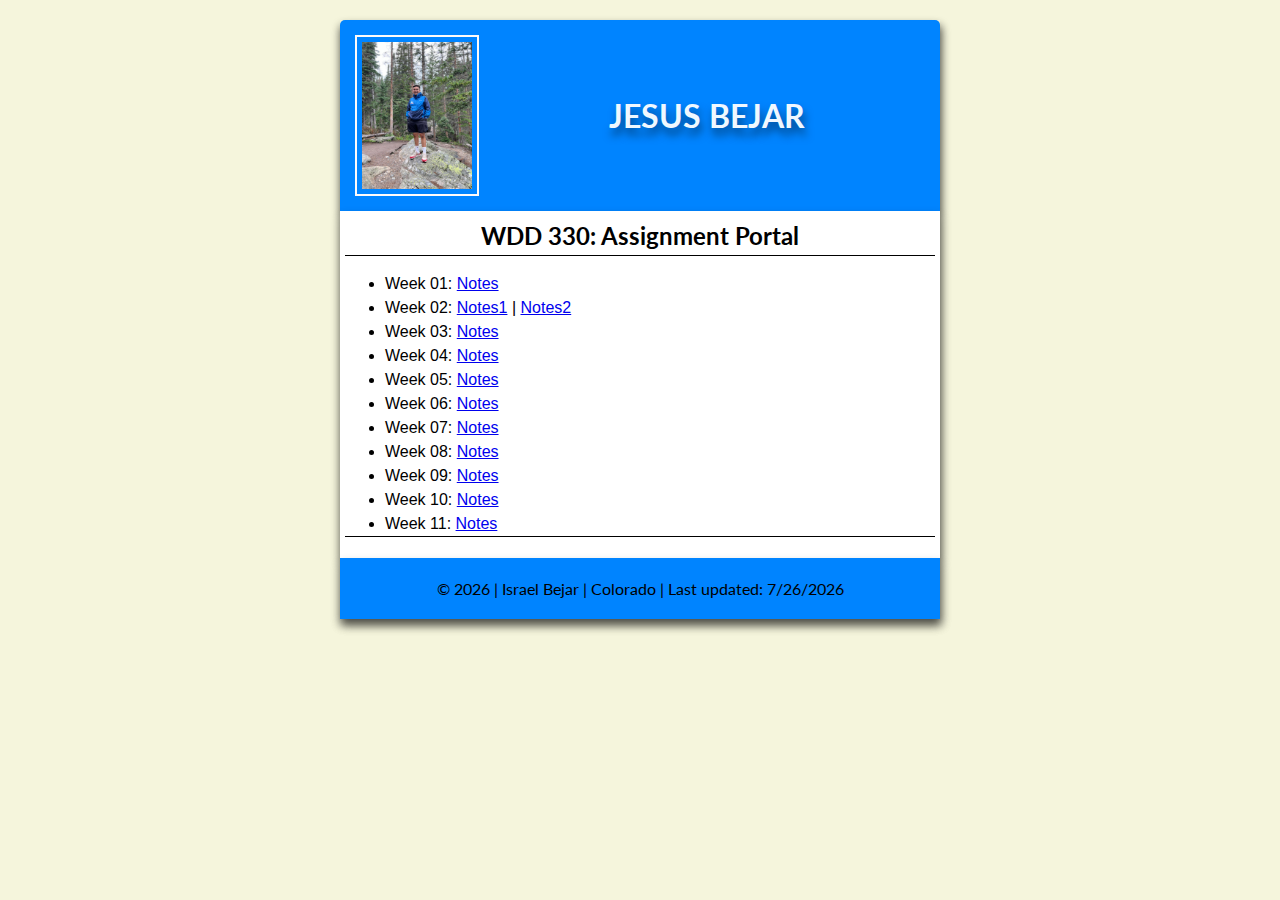
==== HOMEPORTAL/HomePortal.html @ 5fa0309a "updated HomePortal" ====
<!-- https://jesusbejar.github.io/WDD330/HOMEPORTAL/HomePortal.html -->
<!DOCTYPE html>
<html lang="en">
<head>
    <meta charset="UTF-8">
    <meta http-equiv="X-UA-Compatible" content="IE=edge">
    <meta name="viewport" content="width=device-width, initial-scale=1.0">
    <title>Jesus Bejar WDD330 Portal</title>
    <meta name="description" content="Assignment portal for Israel Bejar in WDD 330: Web Frontend Development at BYUI">

    <link rel="shortcut icon" href="images/favicon.ico.png" type="image/x-icon">
    <link rel="preconnect" href="https://fonts.googleapis.com">
    <link rel="preconnect" href="https://fonts.gstatic.com" crossorigin>
    <link
        href="https://fonts.googleapis.com/css2?family=Bebas+Neue&family=Lato&family=Nunito+Sans:wght@300&display=swap"
        rel="stylesheet">
    <link rel="stylesheet" href="styles/S.css">
    <link rel="stylesheet" href="styles/M.css">
    
</head>
<body>
    <header>
        
        <img id="image" src="imgs/ME.JPG" alt="my picture">
        <h1>JESUS BEJAR</h1>
    </header>
    <main>
        <h2>
            WDD 330: Assignment Portal
        </h2>
        <ul id="lessons">
            <li> Week 01: <a href="imgs/Week1.pdf">Notes</a></li>
            <li> Week 02: <a href="imgs/Week2(1).pdf">Notes1</a> | <a href="imgs/Week2(2).pdf">Notes2</a></li>
            <li> Week 03: <a href="#">Notes</a></li>
            <li> Week 04: <a href="#">Notes</a></li>
            <li> Week 05: <a href="#">Notes</a></li>
            <li> Week 06: <a href="#">Notes</a></li>
            <li> Week 07: <a href="#">Notes</a></li>
            <li> Week 08: <a href="#">Notes</a></li>
            <li> Week 09: <a href="#">Notes</a></li>
            <li> Week 10: <a href="#">Notes</a></li>
            <li> Week 11: <a href="#">Notes</a></li>

        </ul>
    </main>
    <footer>
        <p>&copy; <span id="date1"></span> | Israel Bejar | Colorado | Last updated: <span id="date2"></span></p>
    
    </footer>

    <script defer src="scripts/date.js">
    </script>
</body>
</html>
---- HOMEPORTAL/styles/S.css ----
:root {
    --fonte: Verdana, Arial, Helvetica;
    --bebas: 'Bebas Neue',cursive;
    --lato: 'Lato', sans-serif;
    --nunito: 'Nunito Sans',
        sans-serif;
}



body {
    background-color: beige;
    font-family: var(--fonte);
    max-width: 300px;
    margin: 1.25rem auto;
}


header {
    text-align: center;
    background-color: rgb(0, 132, 255);
    padding: 5px;
    margin: auto;
    border-radius: 0px;
    display: block;

    
    
    
}
header img {
    padding: 5px;
    margin: 5px;
    border: 2px solid rgb(253, 250, 250);
    max-width: 90px;
   

    
}

h1 {

    color: aliceblue;
    
    margin-left: 0px;
    text-shadow: 2px 7px 9px rgba(0, 0, 0, 0.503);
    font-family: var(--lato);
    font-size: 1em;
    
    

}
h2 {
    text-align: left;
    border-bottom: 1px solid black;
    padding: 10px;
    margin: auto;
    font-family: var(--lato);
    font-size: 1em;
    
}



main {

    background-color: white;
    padding: 5px;
    margin: auto;
    
    font-family: var(--fonte);
   
    
   
}

footer {
    padding: 5px;
    background-color: rgb(0, 132, 255);
    text-align: left;
    color: black;
    font-family: var(--lato);
    
    

}
footer p {
    font-size: 1em;
    
}
---- HOMEPORTAL/styles/M.css ----
@media only screen and (min-width: 32.5em) {
    header {
        display: flex;
        padding: 10px;
        border-radius: 5px 5px 0px 0px;

    }
    h1 {
        font-size: 2em;
        padding: 10px;
        margin: auto;
    }
    
    h2 {
        
        text-align: center;
        padding: 5px;        
        font-size: 1.5em;
    } 
    
    body {
        max-width: 600px;
    }

    header img {
        max-width: 110px;
    }
    body,
    main,
    header,
    footer {
        box-shadow: 1px 6px 9px rgb(0 0 0 / 44%);
        }
    footer {
        text-align: center;
        

    }
    ul {

        line-height: 1.5em;
        border-bottom: 1px solid black;
    }
   

}
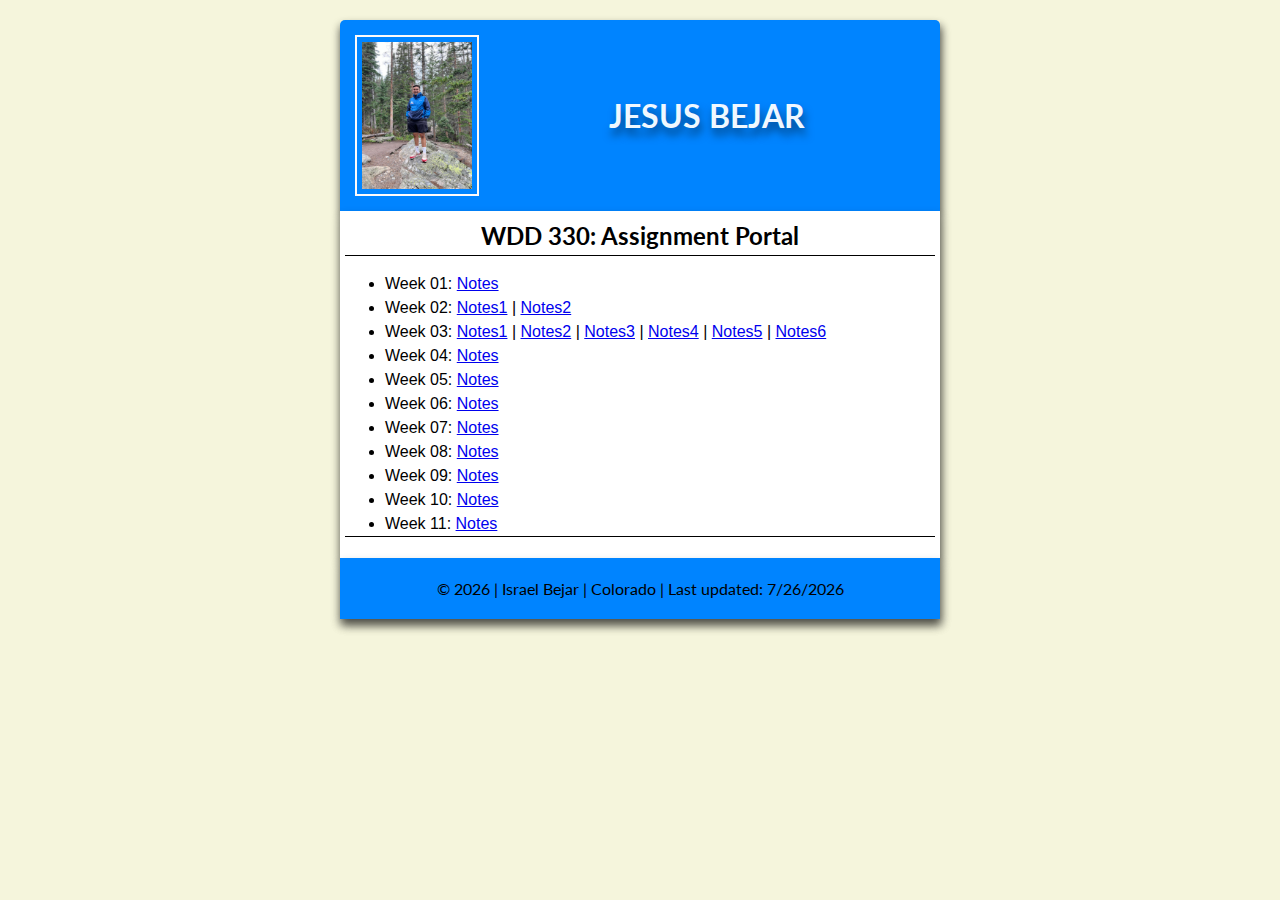
==== commit e0a82055: "added note pdfs to home portal" ====
--- a/HOMEPORTAL/HomePortal.html
+++ b/HOMEPORTAL/HomePortal.html
@@ -31,7 +31,7 @@
         <ul id="lessons">
             <li> Week 01: <a href="imgs/Week1.pdf">Notes</a></li>
             <li> Week 02: <a href="imgs/Week2(1).pdf">Notes1</a> | <a href="imgs/Week2(2).pdf">Notes2</a></li>
-            <li> Week 03: <a href="#">Notes</a></li>
+            <li> Week 03: <a href="imgs/Week3(1).pdf">Notes1</a> | <a href="imgs/Week3(2).pdf">Notes2</a> | <a href="imgs/Week3(3).pdf">Notes3</a> | <a href="imgs/Week3(4).pdf">Notes4</a> | <a href="imgs/Week3(5).pdf">Notes5</a> | <a href="imgs/Week3(6).pdf">Notes6</a></li>
             <li> Week 04: <a href="#">Notes</a></li>
             <li> Week 05: <a href="#">Notes</a></li>
             <li> Week 06: <a href="#">Notes</a></li>
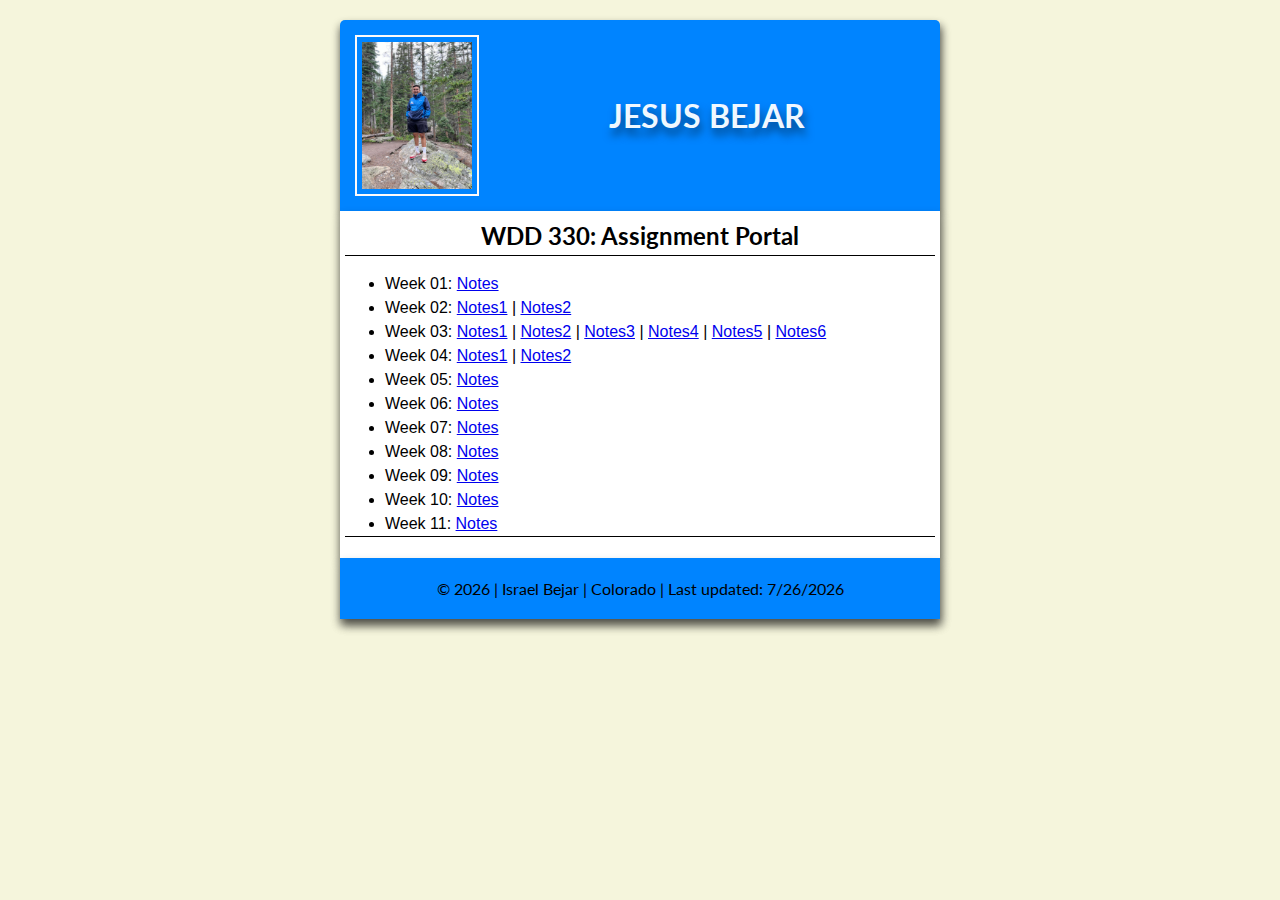
==== commit ce778e7a: "added week4 notes to homeportal html" ====
--- a/HOMEPORTAL/HomePortal.html
+++ b/HOMEPORTAL/HomePortal.html
@@ -32,7 +32,7 @@
             <li> Week 01: <a href="imgs/Week1.pdf">Notes</a></li>
             <li> Week 02: <a href="imgs/Week2(1).pdf">Notes1</a> | <a href="imgs/Week2(2).pdf">Notes2</a></li>
             <li> Week 03: <a href="imgs/Week3(1).pdf">Notes1</a> | <a href="imgs/Week3(2).pdf">Notes2</a> | <a href="imgs/Week3(3).pdf">Notes3</a> | <a href="imgs/Week3(4).pdf">Notes4</a> | <a href="imgs/Week3(5).pdf">Notes5</a> | <a href="imgs/Week3(6).pdf">Notes6</a></li>
-            <li> Week 04: <a href="#">Notes</a></li>
+            <li> Week 04: <a href="imgs/Week4(1).pdf">Notes1</a> | <a href="imgs/Week4(2).pdf">Notes2</a></li>
             <li> Week 05: <a href="#">Notes</a></li>
             <li> Week 06: <a href="#">Notes</a></li>
             <li> Week 07: <a href="#">Notes</a></li>
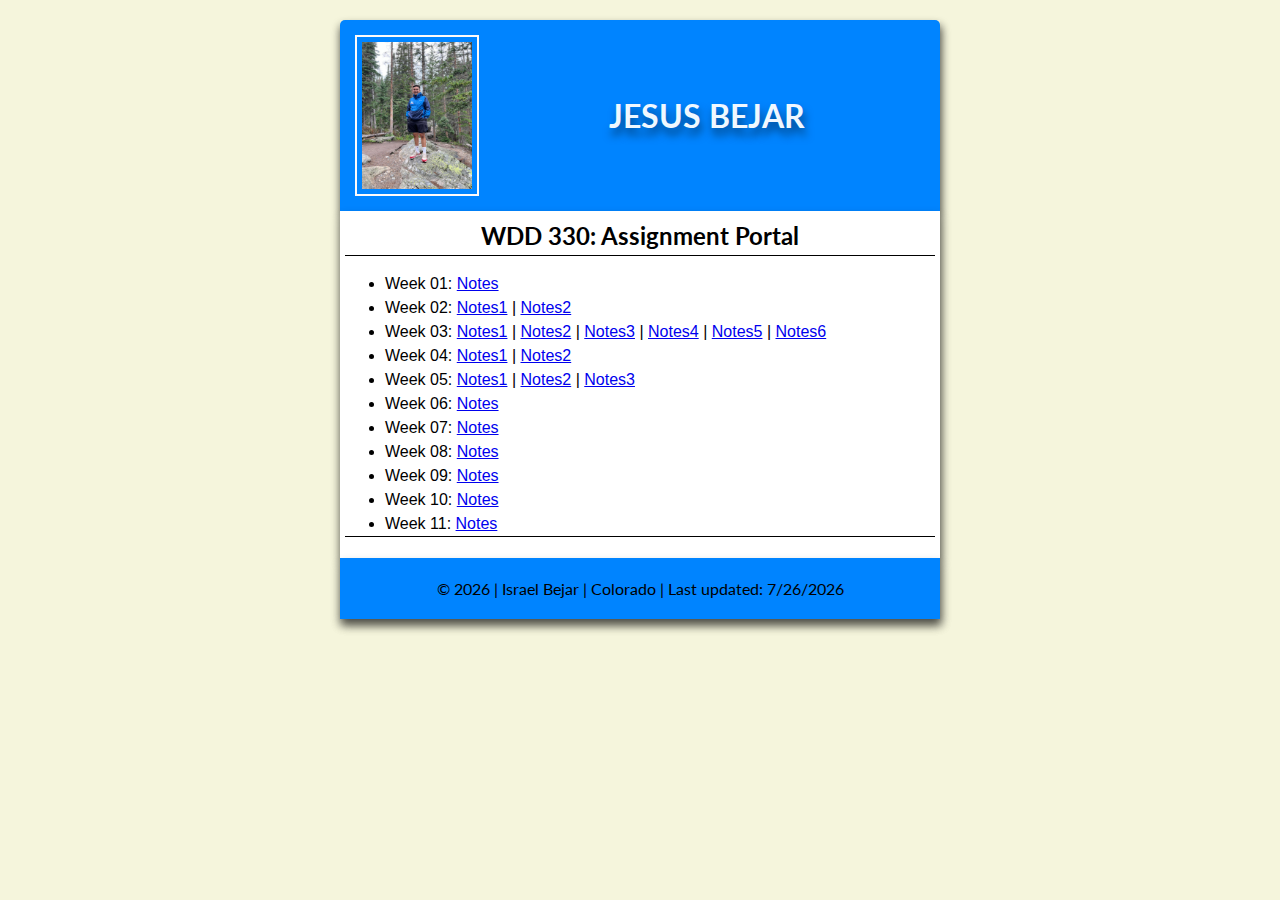
==== commit 719b56d3: "added Week5 notes" ====
--- a/HOMEPORTAL/HomePortal.html
+++ b/HOMEPORTAL/HomePortal.html
@@ -33,7 +33,7 @@
             <li> Week 02: <a href="imgs/Week2(1).pdf">Notes1</a> | <a href="imgs/Week2(2).pdf">Notes2</a></li>
             <li> Week 03: <a href="imgs/Week3(1).pdf">Notes1</a> | <a href="imgs/Week3(2).pdf">Notes2</a> | <a href="imgs/Week3(3).pdf">Notes3</a> | <a href="imgs/Week3(4).pdf">Notes4</a> | <a href="imgs/Week3(5).pdf">Notes5</a> | <a href="imgs/Week3(6).pdf">Notes6</a></li>
             <li> Week 04: <a href="imgs/Week4(1).pdf">Notes1</a> | <a href="imgs/Week4(2).pdf">Notes2</a></li>
-            <li> Week 05: <a href="#">Notes</a></li>
+            <li> Week 05: <a href="imgs/Week5(1).pdf">Notes1</a> | <a href="imgs/Week5(2).pdf">Notes2</a> | <a href="imgs/Week5(3).pdf">Notes3</a>
             <li> Week 06: <a href="#">Notes</a></li>
             <li> Week 07: <a href="#">Notes</a></li>
             <li> Week 08: <a href="#">Notes</a></li>
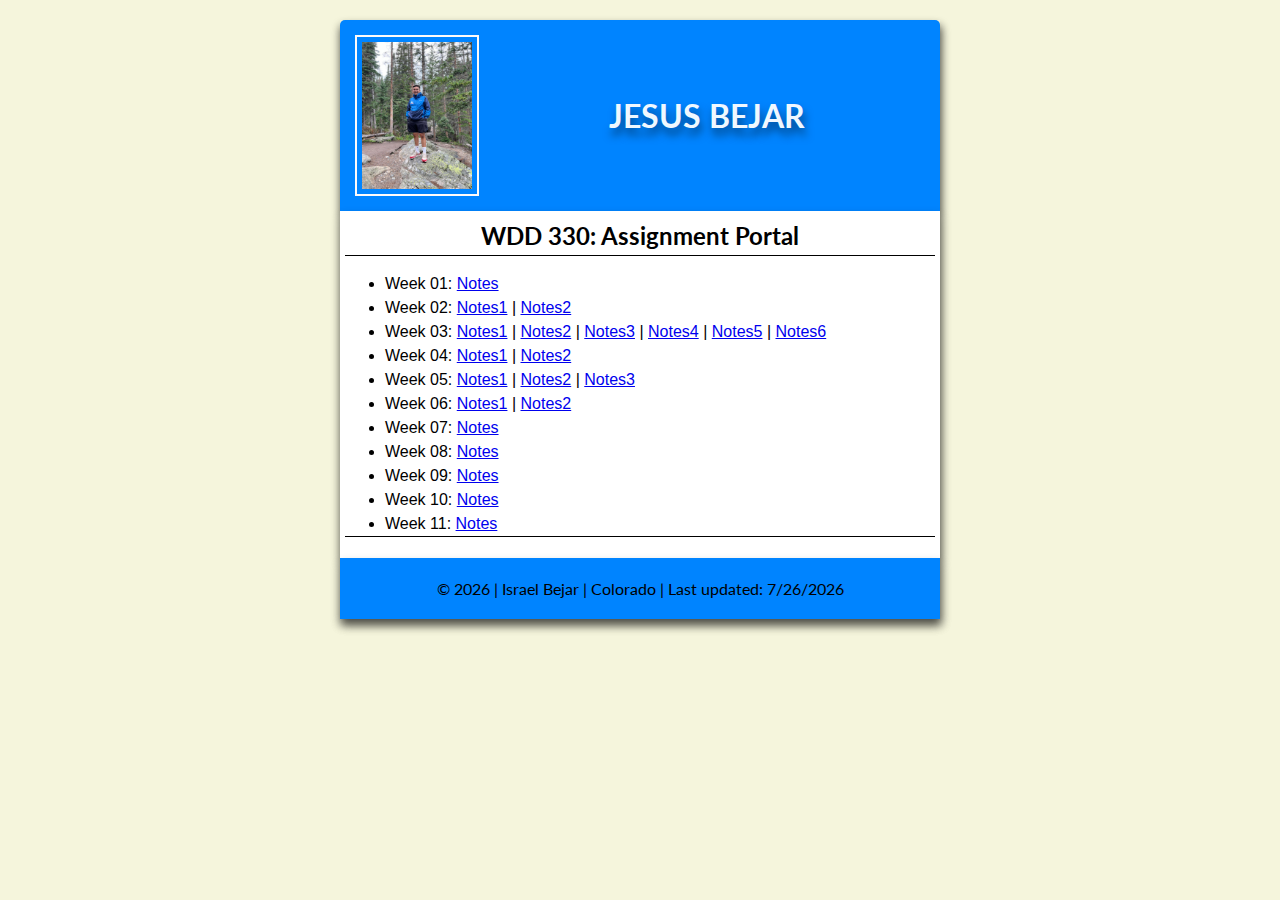
==== commit 811693bb: "added W6 notes to HOMEPORTAL" ====
--- a/HOMEPORTAL/HomePortal.html
+++ b/HOMEPORTAL/HomePortal.html
@@ -34,7 +34,7 @@
             <li> Week 03: <a href="imgs/Week3(1).pdf">Notes1</a> | <a href="imgs/Week3(2).pdf">Notes2</a> | <a href="imgs/Week3(3).pdf">Notes3</a> | <a href="imgs/Week3(4).pdf">Notes4</a> | <a href="imgs/Week3(5).pdf">Notes5</a> | <a href="imgs/Week3(6).pdf">Notes6</a></li>
             <li> Week 04: <a href="imgs/Week4(1).pdf">Notes1</a> | <a href="imgs/Week4(2).pdf">Notes2</a></li>
             <li> Week 05: <a href="imgs/Week5(1).pdf">Notes1</a> | <a href="imgs/Week5(2).pdf">Notes2</a> | <a href="imgs/Week5(3).pdf">Notes3</a>
-            <li> Week 06: <a href="#">Notes</a></li>
+            <li> Week 06: <a href="imgs/Week6(1).pdf">Notes1</a> | <a href="imgs/Week6(2).pdf">Notes2</a>
             <li> Week 07: <a href="#">Notes</a></li>
             <li> Week 08: <a href="#">Notes</a></li>
             <li> Week 09: <a href="#">Notes</a></li>
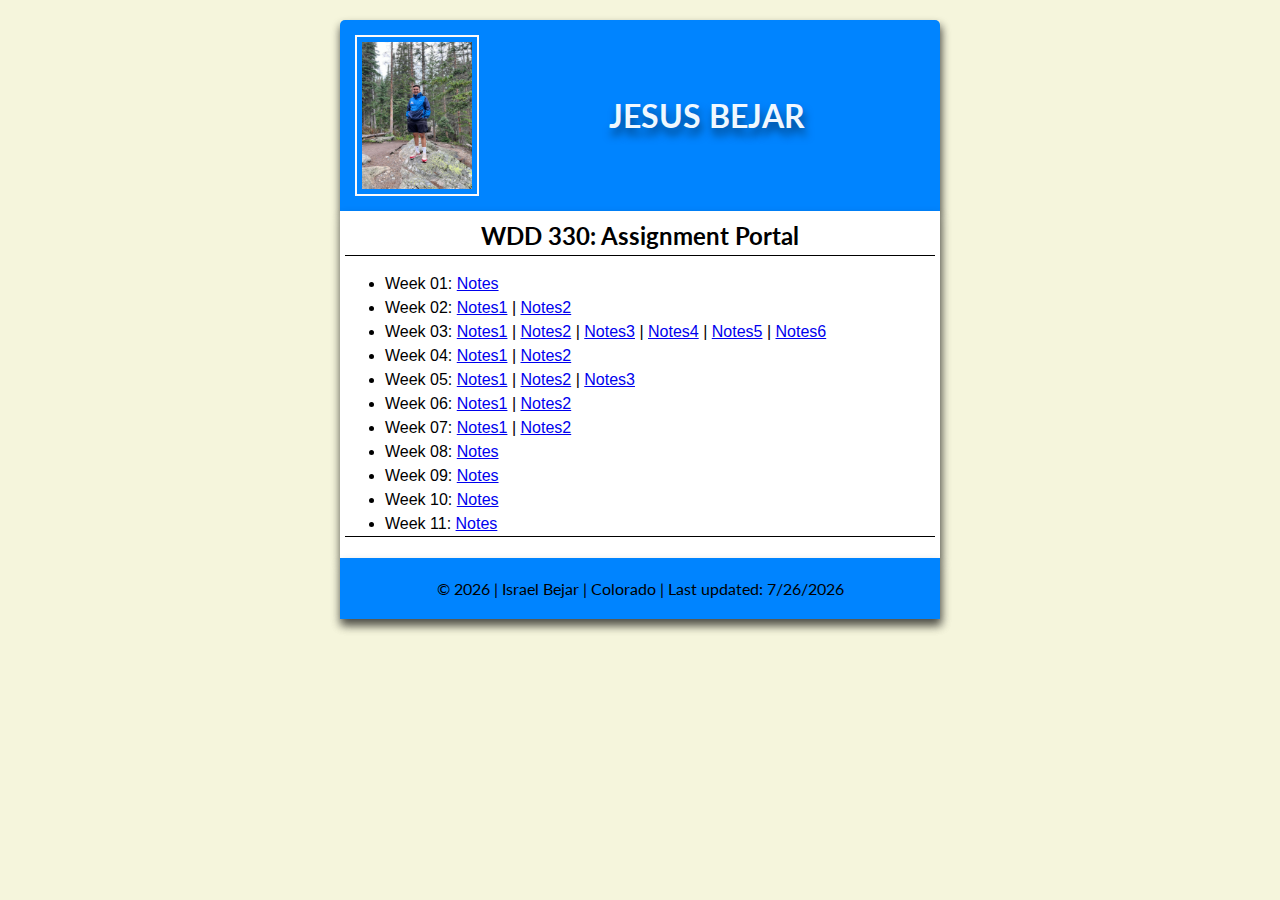
==== commit 6f2bf401: "added week 7 notes" ====
--- a/HOMEPORTAL/HomePortal.html
+++ b/HOMEPORTAL/HomePortal.html
@@ -35,7 +35,7 @@
             <li> Week 04: <a href="imgs/Week4(1).pdf">Notes1</a> | <a href="imgs/Week4(2).pdf">Notes2</a></li>
             <li> Week 05: <a href="imgs/Week5(1).pdf">Notes1</a> | <a href="imgs/Week5(2).pdf">Notes2</a> | <a href="imgs/Week5(3).pdf">Notes3</a>
             <li> Week 06: <a href="imgs/Week6(1).pdf">Notes1</a> | <a href="imgs/Week6(2).pdf">Notes2</a>
-            <li> Week 07: <a href="#">Notes</a></li>
+            <li> Week 07: <a href="imgs/Week7(1).pdf">Notes1</a> | <a href="imgs/Week7(2).pdf">Notes2</a>
             <li> Week 08: <a href="#">Notes</a></li>
             <li> Week 09: <a href="#">Notes</a></li>
             <li> Week 10: <a href="#">Notes</a></li>
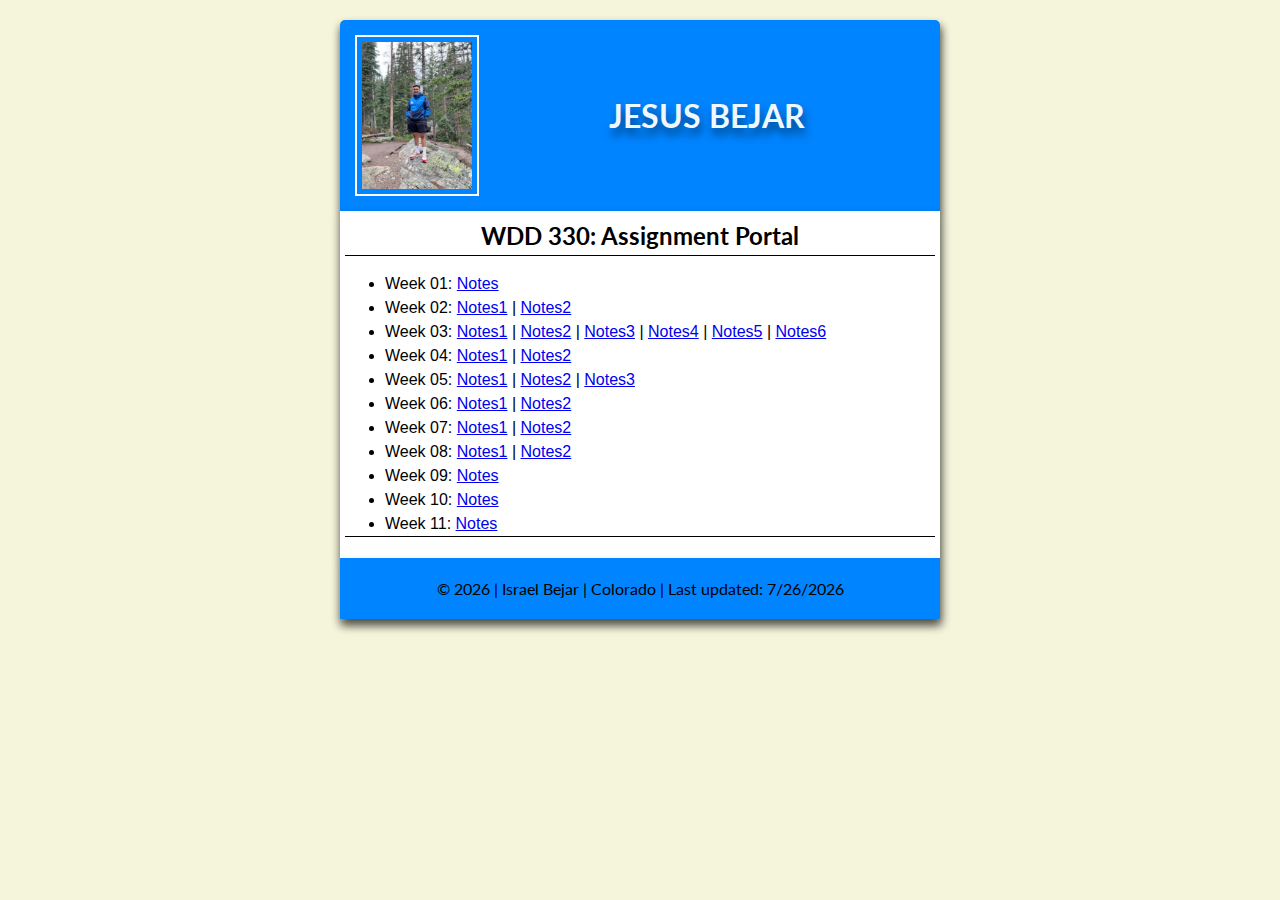
==== commit 5ef2724d: "added week 8 pdf notes" ====
--- a/HOMEPORTAL/HomePortal.html
+++ b/HOMEPORTAL/HomePortal.html
@@ -36,7 +36,7 @@
             <li> Week 05: <a href="imgs/Week5(1).pdf">Notes1</a> | <a href="imgs/Week5(2).pdf">Notes2</a> | <a href="imgs/Week5(3).pdf">Notes3</a>
             <li> Week 06: <a href="imgs/Week6(1).pdf">Notes1</a> | <a href="imgs/Week6(2).pdf">Notes2</a>
             <li> Week 07: <a href="imgs/Week7(1).pdf">Notes1</a> | <a href="imgs/Week7(2).pdf">Notes2</a>
-            <li> Week 08: <a href="#">Notes</a></li>
+            <li> Week 08: <a href="imgs/Week8(1).pdf">Notes1</a> | <a href="imgs/Week8(2).pdf">Notes2</a>
             <li> Week 09: <a href="#">Notes</a></li>
             <li> Week 10: <a href="#">Notes</a></li>
             <li> Week 11: <a href="#">Notes</a></li>
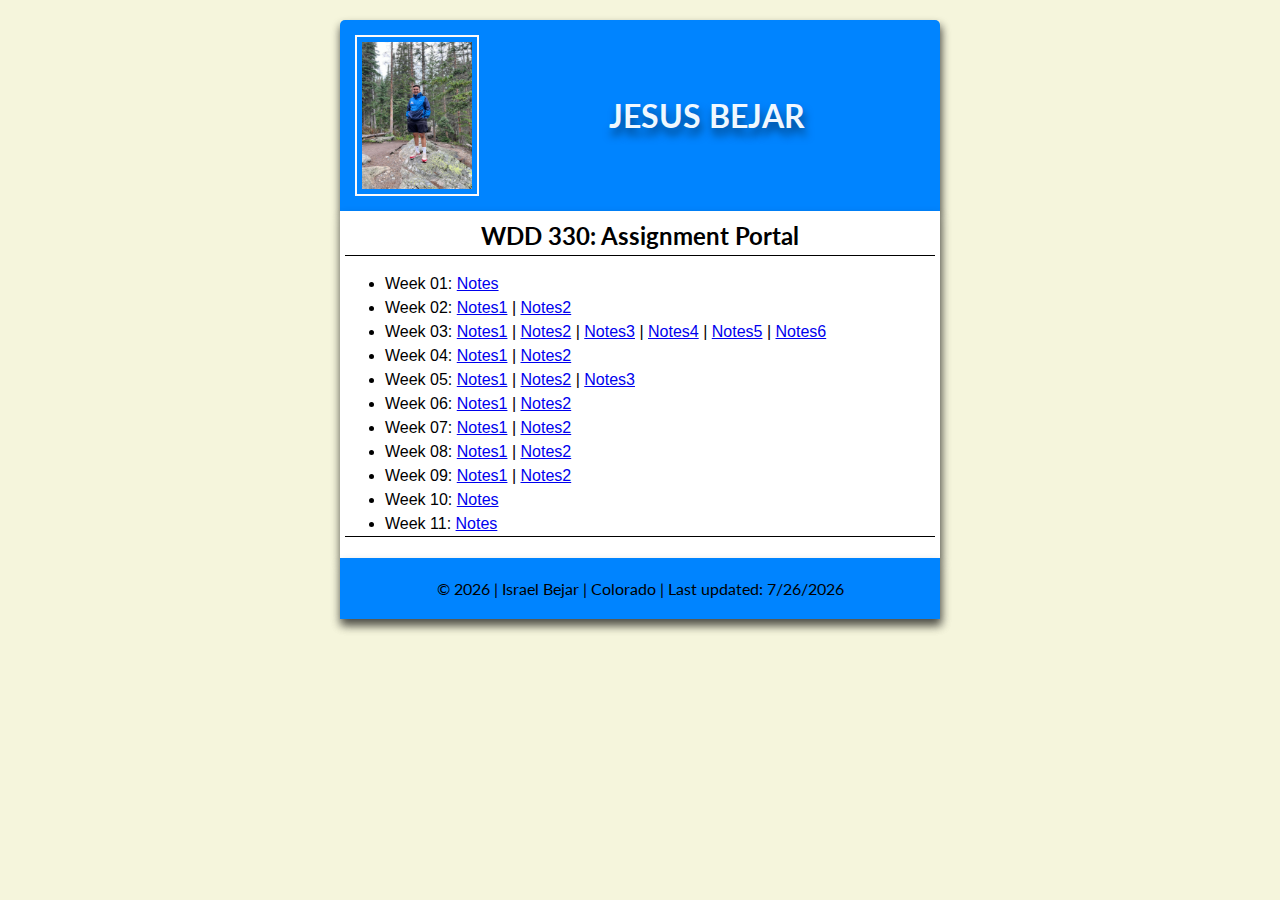
==== commit bfb608c1: "added week 9 notes" ====
--- a/HOMEPORTAL/HomePortal.html
+++ b/HOMEPORTAL/HomePortal.html
@@ -37,7 +37,7 @@
             <li> Week 06: <a href="imgs/Week6(1).pdf">Notes1</a> | <a href="imgs/Week6(2).pdf">Notes2</a>
             <li> Week 07: <a href="imgs/Week7(1).pdf">Notes1</a> | <a href="imgs/Week7(2).pdf">Notes2</a>
             <li> Week 08: <a href="imgs/Week8(1).pdf">Notes1</a> | <a href="imgs/Week8(2).pdf">Notes2</a>
-            <li> Week 09: <a href="#">Notes</a></li>
+            <li> Week 09: <a href="imgs/Week9(1).pdf">Notes1</a> | <a href="imgs/Week9(2).pdf">Notes2</a>
             <li> Week 10: <a href="#">Notes</a></li>
             <li> Week 11: <a href="#">Notes</a></li>
 
